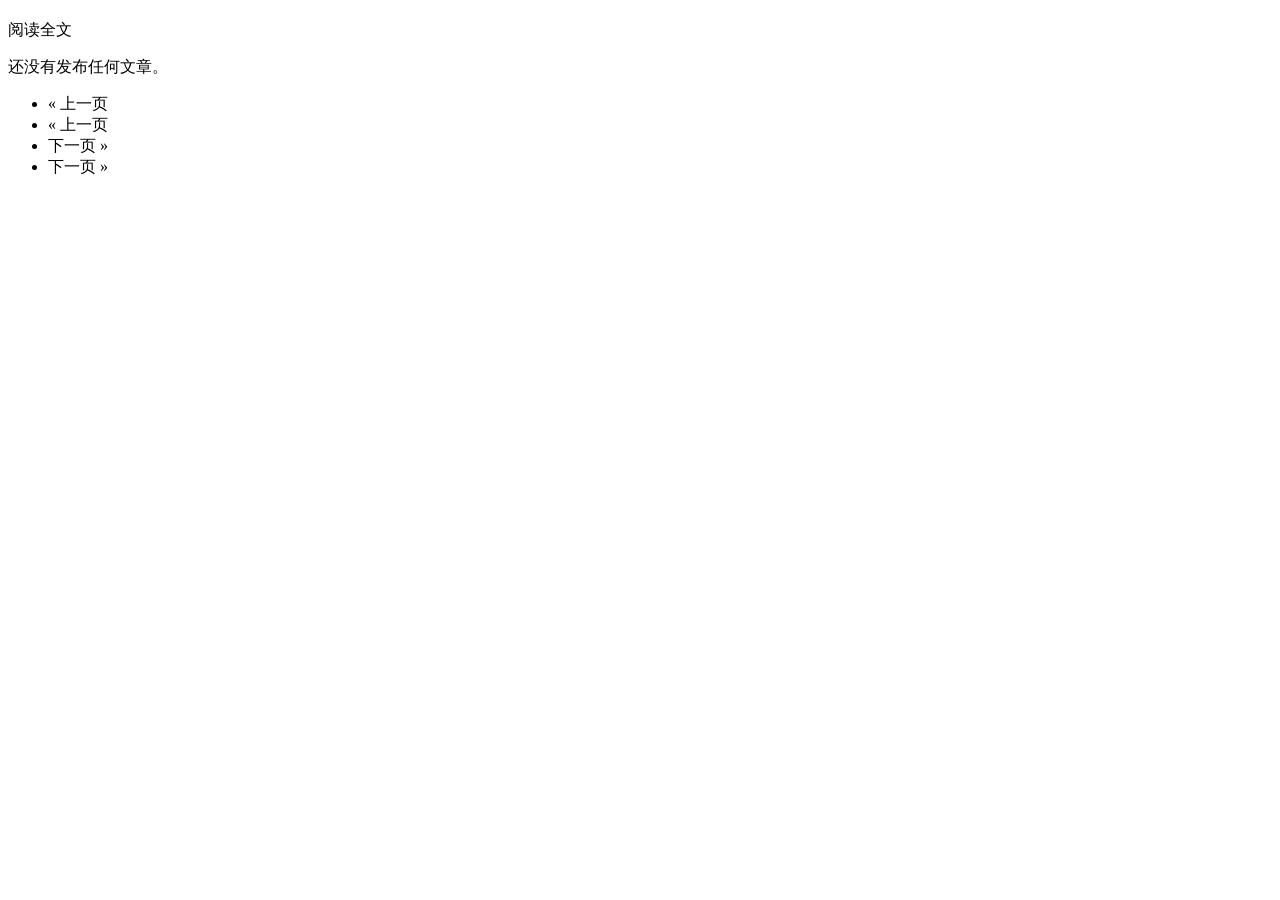
==== theme-bootstrap3/templates/index.html @ 5d6c8646 "feat: add Bootstrap 3 theme and theme customization guide - theme-bootstrap3: complete Halo 2.x them" ====
<!DOCTYPE html>
<html lang="zh-CN"
      xmlns:th="https://www.thymeleaf.org"
      th:replace="~{layout :: html(head = null, content = ~{::content})}">
<th:block th:fragment="content">
  <div class="panel panel-default" th:each="post : ${posts.items}">
    <div class="panel-body">
      <h2 class="media-heading theme-post-title">
        <a th:href="@{${post.status.permalink}}" th:text="${post.spec.title}"></a>
      </h2>
      <p class="text-muted">
        <span class="glyphicon glyphicon-calendar" aria-hidden="true"></span>
        <time th:text="${#temporals.format(post.spec.publishTime, 'yyyy-MM-dd HH:mm')}"></time>
        <span th:if="${post.spec.cover}" class="theme-tag-space"></span>
        <span class="glyphicon glyphicon-folder-open" aria-hidden="true"
              th:if="${!#lists.isEmpty(post.categories)}"></span>
        <a class="label label-primary theme-label"
           th:each="category : ${post.categories}"
           th:href="@{${category.status.permalink}}"
           th:text="${category.spec.displayName}"></a>
      </p>
      <p class="theme-excerpt" th:text="${post.status.excerpt}"></p>
      <p>
        <a class="btn btn-default btn-sm" th:href="@{${post.status.permalink}}">
          阅读全文 <span class="glyphicon glyphicon-chevron-right" aria-hidden="true"></span>
        </a>
      </p>
    </div>
  </div>

  <div class="panel panel-default" th:if="${#lists.isEmpty(posts.items)}">
    <div class="panel-body text-center text-muted">
      还没有发布任何文章。
    </div>
  </div>

  <nav class="text-center" aria-label="分页">
    <ul class="pagination">
      <li th:if="${posts.hasPrevious()}">
        <a th:href="@{${posts.prevUrl}}" aria-label="上一页">&laquo; 上一页</a>
      </li>
      <li class="disabled" th:unless="${posts.hasPrevious()}">
        <span>&laquo; 上一页</span>
      </li>
      <li th:if="${posts.hasNext()}">
        <a th:href="@{${posts.nextUrl}}" aria-label="下一页">下一页 &raquo;</a>
      </li>
      <li class="disabled" th:unless="${posts.hasNext()}">
        <span>下一页 &raquo;</span>
      </li>
    </ul>
  </nav>
</th:block>
</html>
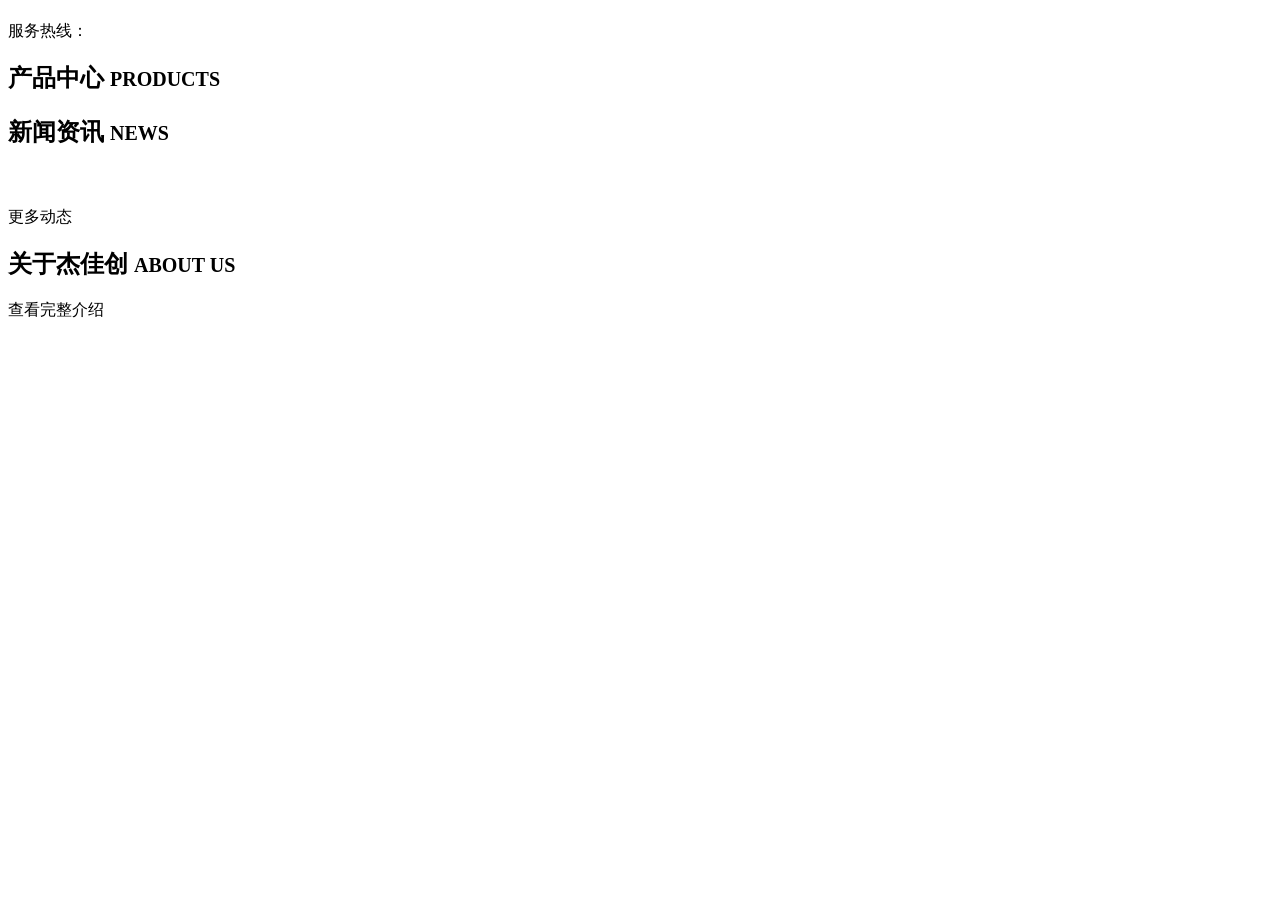
==== commit 2371d914: "feat: complete product catalog and i18n support in bootstrap3 theme - data: all 47 products from fsn" ====
--- a/theme-bootstrap3/templates/index.html
+++ b/theme-bootstrap3/templates/index.html
@@ -3,52 +3,89 @@
       xmlns:th="https://www.thymeleaf.org"
       th:replace="~{layout :: html(head = null, content = ~{::content})}">
 <th:block th:fragment="content">
-  <div class="panel panel-default" th:each="post : ${posts.items}">
-    <div class="panel-body">
-      <h2 class="media-heading theme-post-title">
-        <a th:href="@{${post.status.permalink}}" th:text="${post.spec.title}"></a>
-      </h2>
-      <p class="text-muted">
-        <span class="glyphicon glyphicon-calendar" aria-hidden="true"></span>
-        <time th:text="${#temporals.format(post.spec.publishTime, 'yyyy-MM-dd HH:mm')}"></time>
-        <span th:if="${post.spec.cover}" class="theme-tag-space"></span>
-        <span class="glyphicon glyphicon-folder-open" aria-hidden="true"
-              th:if="${!#lists.isEmpty(post.categories)}"></span>
-        <a class="label label-primary theme-label"
-           th:each="category : ${post.categories}"
-           th:href="@{${category.status.permalink}}"
-           th:text="${category.spec.displayName}"></a>
-      </p>
-      <p class="theme-excerpt" th:text="${post.status.excerpt}"></p>
-      <p>
-        <a class="btn btn-default btn-sm" th:href="@{${post.status.permalink}}">
-          阅读全文 <span class="glyphicon glyphicon-chevron-right" aria-hidden="true"></span>
-        </a>
+  <!-- 企业首页：横幅 / 产品分类 / 最新动态 / 关于我们，全部数据来自 CMS -->
+
+  <!-- 横幅 -->
+  <div class="theme-hero"
+       th:style="'background-image:url(' + ${theme.config.banner?.hero_image} + ')'">
+    <div class="theme-hero-inner">
+      <h1 th:text="${theme.config.banner?.hero_title} ?: ${site.title}"></h1>
+      <p th:text="${theme.config.banner?.hero_subtitle} ?: ${site.subtitle}"></p>
+      <p class="theme-hero-hotline">
+        <span class="glyphicon glyphicon-phone-alt" aria-hidden="true"></span>
+        <span data-i18n-key="section.hotline">服务热线</span>：<strong th:text="${theme.config.banner?.hotline}"></strong>
       </p>
     </div>
   </div>
 
-  <div class="panel panel-default" th:if="${#lists.isEmpty(posts.items)}">
-    <div class="panel-body text-center text-muted">
-      还没有发布任何文章。
+  <!-- 产品中心：分类列表（来自 CMS 分类数据） -->
+  <div class="theme-section" th:with="categories = ${categoryFinder.listAll()}">
+    <h2 class="theme-section-title">
+      <span data-i18n-key="section.products">产品中心</span>
+      <small>PRODUCTS</small>
+    </h2>
+    <div class="row">
+      <div class="col-md-3 col-sm-4 col-xs-6" th:each="category : ${categories}">
+        <a class="panel panel-default theme-cat-card"
+           th:href="@{${category.status.permalink}}">
+          <div class="panel-body">
+            <h4 th:text="${category.spec.displayName}"></h4>
+            <p class="text-muted" th:text="${category.spec.description}"></p>
+            <p class="text-muted">
+              <span class="glyphicon glyphicon-th-large" aria-hidden="true"></span>
+              <span th:text="${category.postCount} + ' 个产品'"></span>
+            </p>
+          </div>
+        </a>
+      </div>
     </div>
   </div>
 
-  <nav class="text-center" aria-label="分页">
-    <ul class="pagination">
-      <li th:if="${posts.hasPrevious()}">
-        <a th:href="@{${posts.prevUrl}}" aria-label="上一页">&laquo; 上一页</a>
-      </li>
-      <li class="disabled" th:unless="${posts.hasPrevious()}">
-        <span>&laquo; 上一页</span>
-      </li>
-      <li th:if="${posts.hasNext()}">
-        <a th:href="@{${posts.nextUrl}}" aria-label="下一页">下一页 &raquo;</a>
-      </li>
-      <li class="disabled" th:unless="${posts.hasNext()}">
-        <span>下一页 &raquo;</span>
-      </li>
-    </ul>
-  </nav>
+  <!-- 最新动态：文章列表（来自 CMS 文章数据） -->
+  <div class="theme-section" th:with="postsResult = ${postFinder.list(1, 6)}">
+    <h2 class="theme-section-title">
+      <span data-i18n-key="section.news">新闻资讯</span>
+      <small>NEWS</small>
+    </h2>
+    <div class="row">
+      <div class="col-md-4 col-sm-6" th:each="post : ${postsResult.items}">
+        <div class="panel panel-default theme-news-card">
+          <a th:href="@{${post.status.permalink}}">
+            <img class="img-responsive theme-news-cover"
+                 th:if="${post.spec.cover != null}"
+                 th:src="${post.spec.cover}" th:alt="${post.spec.title}"/>
+          </a>
+          <div class="panel-body">
+            <h4 class="theme-post-title">
+              <a th:href="@{${post.status.permalink}}" th:text="${post.spec.title}"></a>
+            </h4>
+            <p class="text-muted">
+              <span class="glyphicon glyphicon-calendar" aria-hidden="true"></span>
+              <time th:text="${#temporals.format(post.spec.publishTime, 'yyyy-MM-dd')}"></time>
+            </p>
+            <p class="theme-excerpt" th:text="${post.status.excerpt}"></p>
+          </div>
+        </div>
+      </div>
+    </div>
+      <p class="text-center">
+        <a class="btn btn-default" th:href="@{${site.routes.archivesUri}}" data-i18n-key="section.more">更多动态</a>
+      </p>
+  </div>
+
+  <!-- 关于我们：单页面内容（来自 CMS 页面数据） -->
+  <div class="theme-section" th:with="aboutContent = ${singlePageFinder.content('about-us')}">
+    <h2 class="theme-section-title">
+      <span data-i18n-key="section.about">关于杰佳创</span>
+      <small>ABOUT US</small>
+    </h2>
+    <div class="panel panel-default">
+      <div class="panel-body theme-content theme-about"
+           th:utext="${aboutContent != null ? aboutContent.content : '请到后台创建名为 about-us 的单页面'}"></div>
+      <div class="panel-footer text-center">
+        <a th:href="@{/about-us}">查看完整介绍</a>
+      </div>
+    </div>
+  </div>
 </th:block>
 </html>
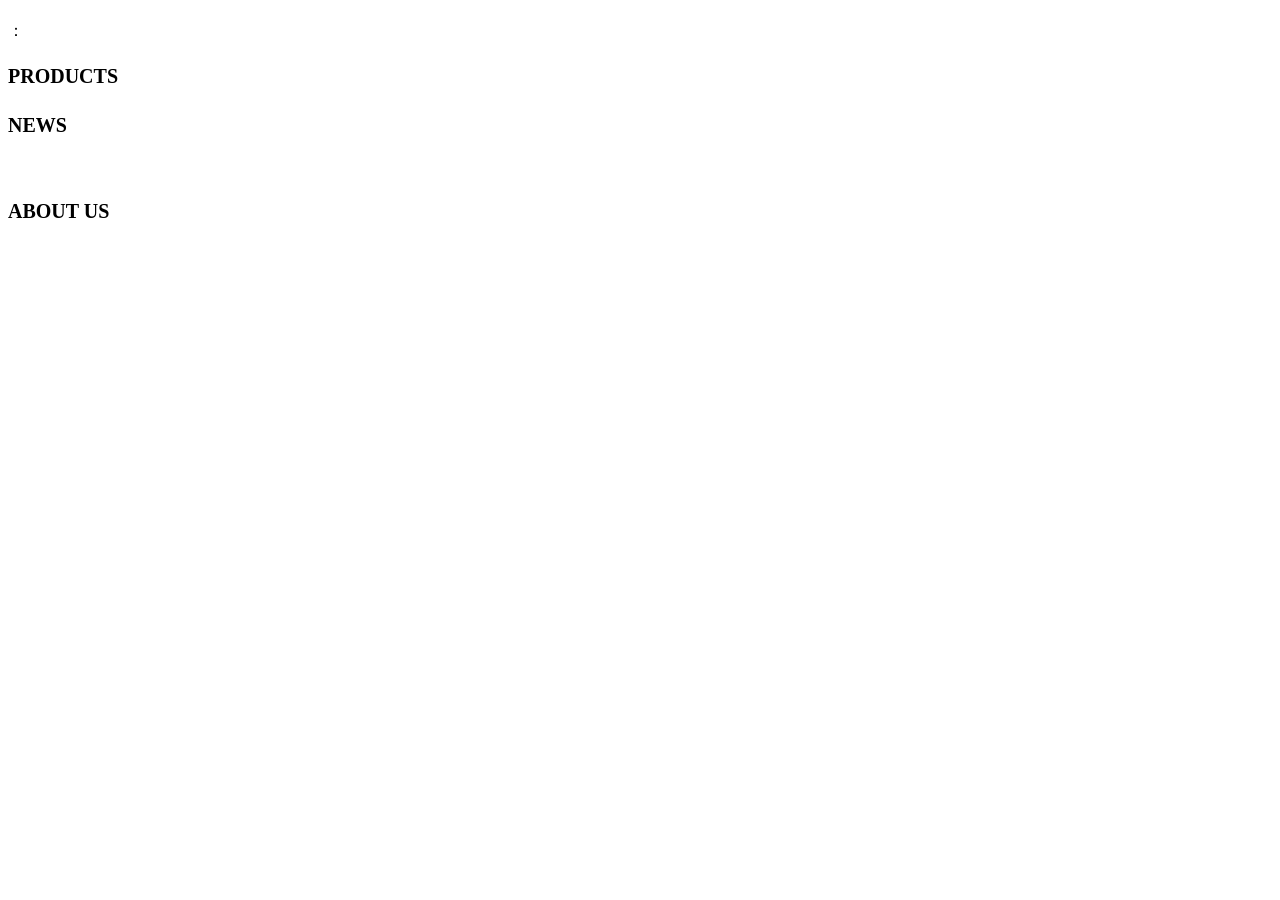
==== commit 97211b52: "feat: bilingual content architecture (zh/en) with CMS-editable i18n - layout: locale-driven renderin" ====
--- a/theme-bootstrap3/templates/index.html
+++ b/theme-bootstrap3/templates/index.html
@@ -9,23 +9,24 @@
   <div class="theme-hero"
        th:style="'background-image:url(' + ${theme.config.banner?.hero_image} + ')'">
     <div class="theme-hero-inner">
-      <h1 th:text="${theme.config.banner?.hero_title} ?: ${site.title}"></h1>
-      <p th:text="${theme.config.banner?.hero_subtitle} ?: ${site.subtitle}"></p>
+      <h1 th:text="${isEn ? (I?.hero_title_en ?: site.title) : (theme.config.banner?.hero_title ?: site.title)}"></h1>
+      <p th:text="${isEn ? (I?.hero_subtitle_en ?: site.subtitle) : (theme.config.banner?.hero_subtitle ?: site.subtitle)}"></p>
       <p class="theme-hero-hotline">
         <span class="glyphicon glyphicon-phone-alt" aria-hidden="true"></span>
-        <span data-i18n-key="section.hotline">服务热线</span>：<strong th:text="${theme.config.banner?.hotline}"></strong>
+        <span th:text="${I?.hotline_label}"></span>：<strong th:text="${theme.config.banner?.hotline}"></strong>
       </p>
     </div>
   </div>
 
-  <!-- 产品中心：分类列表（来自 CMS 分类数据） -->
-  <div class="theme-section" th:with="categories = ${categoryFinder.listAll()}">
+  <!-- 产品中心：分类列表（英文模式读取 -en 分类） -->
+  <div class="theme-section"
+       th:with="showCats = ${isEn ? enCats : zhCats}">
     <h2 class="theme-section-title">
-      <span data-i18n-key="section.products">产品中心</span>
+      <span th:text="${I?.products_title}"></span>
       <small>PRODUCTS</small>
     </h2>
     <div class="row">
-      <div class="col-md-3 col-sm-4 col-xs-6" th:each="category : ${categories}">
+      <div class="col-md-3 col-sm-4 col-xs-6" th:each="category : ${showCats}">
         <a class="panel panel-default theme-cat-card"
            th:href="@{${category.status.permalink}}">
           <div class="panel-body">
@@ -33,27 +34,32 @@
             <p class="text-muted" th:text="${category.spec.description}"></p>
             <p class="text-muted">
               <span class="glyphicon glyphicon-th-large" aria-hidden="true"></span>
-              <span th:text="${category.postCount} + ' 个产品'"></span>
+              <span th:text="${category.postCount} + ' ' + ${I?.product_count_suffix}"></span>
             </p>
           </div>
         </a>
       </div>
     </div>
+    <p class="text-center">
+      <a class="btn btn-default" th:href="@{/categories}" th:text="${I?.view_all_products}"></a>
+    </p>
   </div>
 
-  <!-- 最新动态：文章列表（来自 CMS 文章数据） -->
-  <div class="theme-section" th:with="postsResult = ${postFinder.list(1, 6)}">
+  <!-- 最新动态：文章列表（英文模式读 news-en 分类） -->
+  <th:block th:with="newsCat = ${isEn ? enNewsCat[0] : zhNewsCat[0]}">
+    <th:block th:with="postsResult = ${postFinder.listByCategory(1, 6, newsCat.metadata.name)}">
     <h2 class="theme-section-title">
-      <span data-i18n-key="section.news">新闻资讯</span>
+      <span th:text="${I?.news_title}"></span>
       <small>NEWS</small>
     </h2>
-    <div class="row">
+    <div class="row" th:if="${postsResult != null}">
       <div class="col-md-4 col-sm-6" th:each="post : ${postsResult.items}">
         <div class="panel panel-default theme-news-card">
           <a th:href="@{${post.status.permalink}}">
             <img class="img-responsive theme-news-cover"
                  th:if="${post.spec.cover != null}"
-                 th:src="${post.spec.cover}" th:alt="${post.spec.title}"/>
+                 th:src="${post.spec.cover}" th:alt="${post.spec.title}"
+                 th:attr="loading='lazy'"/>
           </a>
           <div class="panel-body">
             <h4 class="theme-post-title">
@@ -68,24 +74,28 @@
         </div>
       </div>
     </div>
-      <p class="text-center">
-        <a class="btn btn-default" th:href="@{${site.routes.archivesUri}}" data-i18n-key="section.more">更多动态</a>
-      </p>
+    <p class="text-center">
+      <a class="btn btn-default" th:href="@{${site.routes.archivesUri}}" th:text="${I?.more_news}"></a>
+    </p>
   </div>
+  </th:block>
+  </th:block>
 
-  <!-- 关于我们：单页面内容（来自 CMS 页面数据） -->
-  <div class="theme-section" th:with="aboutContent = ${singlePageFinder.content('about-us')}">
+  <!-- 关于我们：单页面内容（按语言取 about-us / about-us-en） -->
+  <div class="theme-section" th:with="aboutName = ${isEn ? 'about-us-en' : 'about-us'}">
+    <th:block th:with="aboutContent = ${singlePageFinder.content(aboutName)}">
     <h2 class="theme-section-title">
-      <span data-i18n-key="section.about">关于杰佳创</span>
+      <span th:text="${I?.about_title}"></span>
       <small>ABOUT US</small>
     </h2>
     <div class="panel panel-default">
       <div class="panel-body theme-content theme-about"
-           th:utext="${aboutContent != null ? aboutContent.content : '请到后台创建名为 about-us 的单页面'}"></div>
+           th:utext="${aboutContent != null ? aboutContent.content : ''}"></div>
       <div class="panel-footer text-center">
-        <a th:href="@{/about-us}">查看完整介绍</a>
+        <a th:href="@{'/' + aboutName}" th:text="${I?.view_profile}"></a>
       </div>
     </div>
   </div>
+  </th:block>
 </th:block>
 </html>
